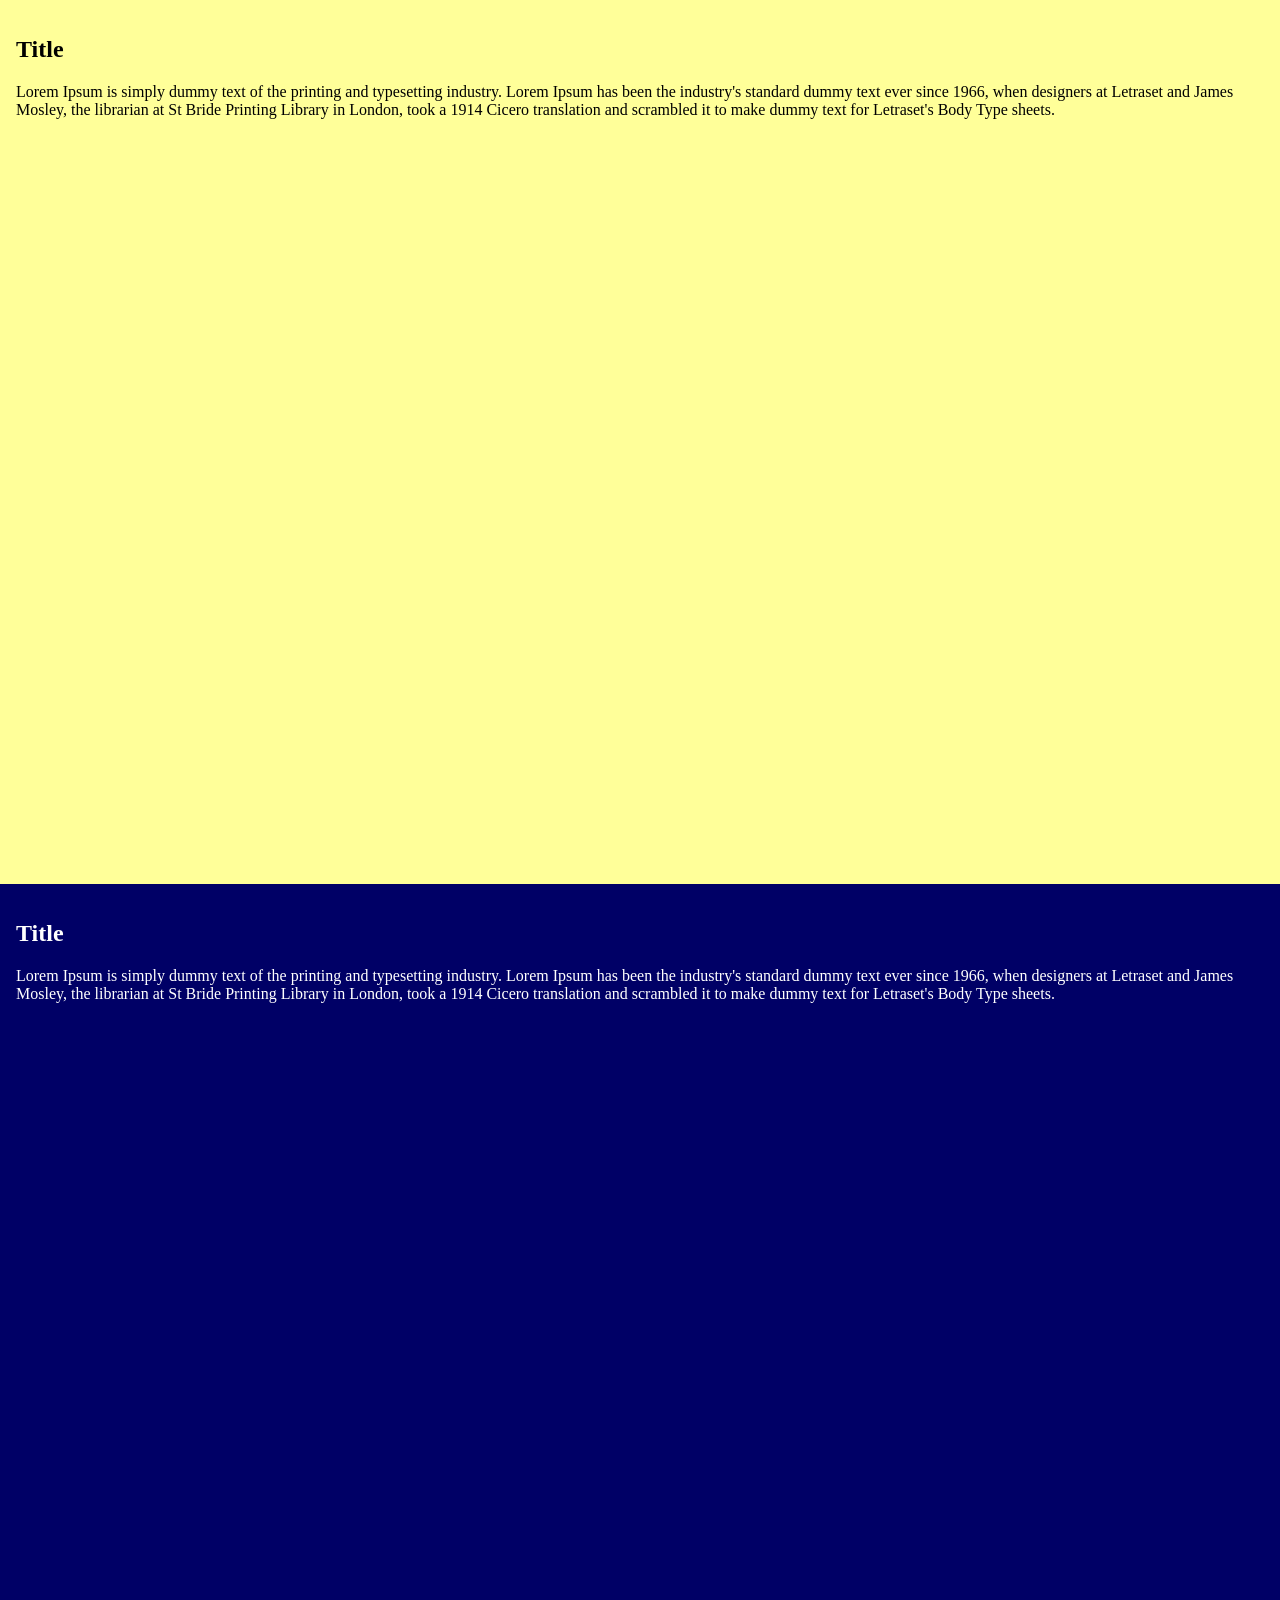
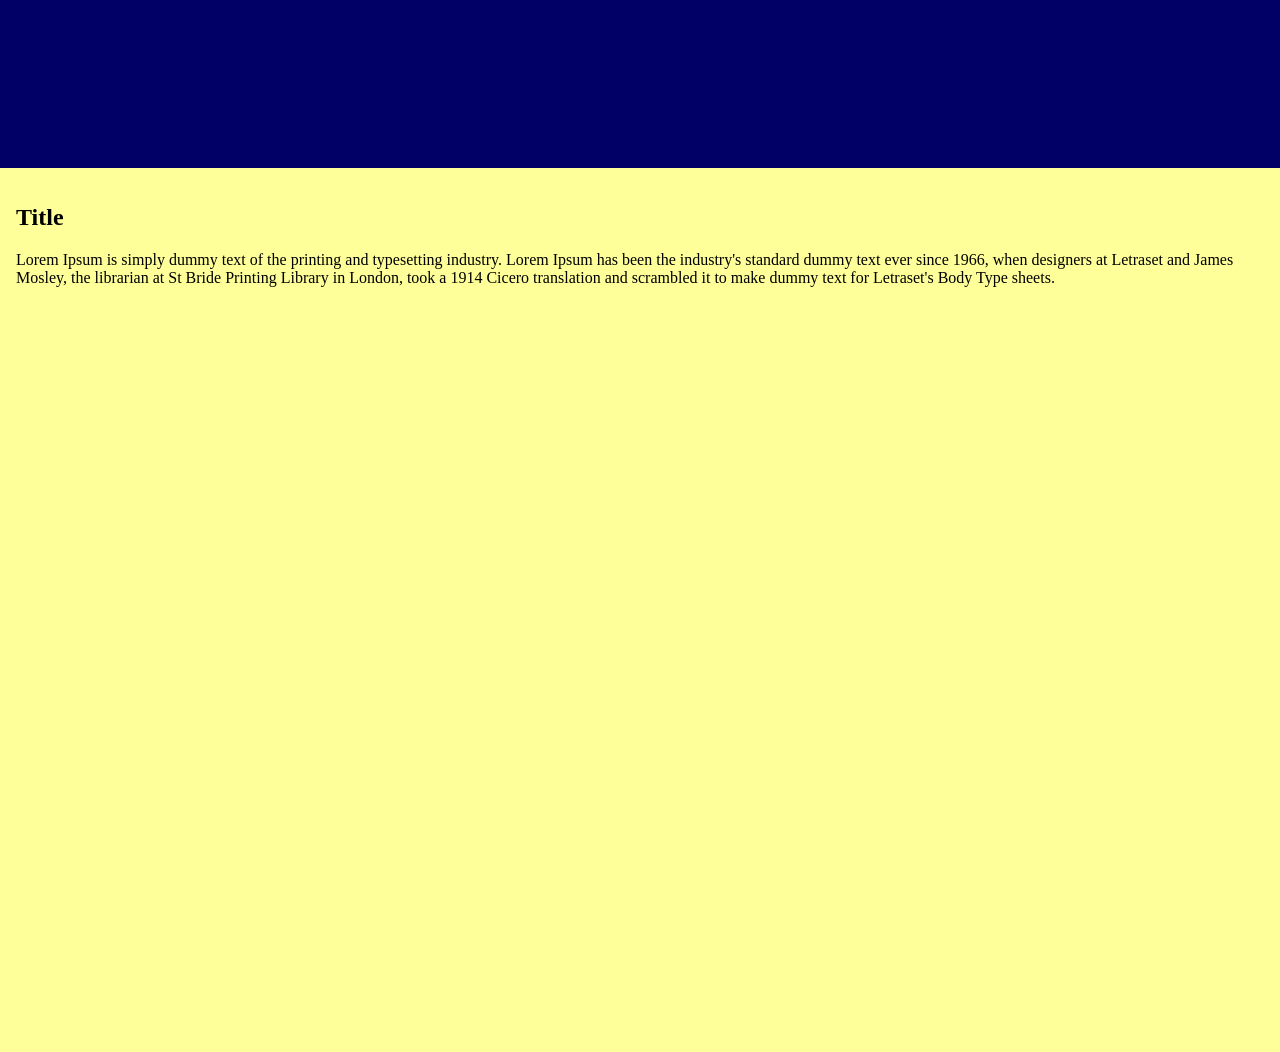
==== index.html @ 9110fb70 "start jeg legget basic ksetch, sekjsoner med artikler mer riktig bagrunn for section" ====
<!DOCTYPE html>
<html lang="en">
<head>
    <meta charset="UTF-8">
    <meta name="viewport" content="width=device-width, initial-scale=1.0">

    <link rel="stylesheet" href="css/style.css">
    <title>Bier</title>
</head>
<body>
    <!-- Første delen -->
    <section class="yellow-section">
        <h2>Title</h2>
        <article>
            <p>Lorem Ipsum is simply dummy text of the printing and typesetting industry. Lorem Ipsum has been the industry's standard dummy text ever since 1966, when designers at Letraset and James Mosley, the librarian at St Bride Printing Library in London, took a 1914 Cicero translation and scrambled it to make dummy text for Letraset's Body Type sheets.</p>
        </article>
    </section>
    
    <!-- Andre delen -->
    <section class="blue-section">
        <h2>Title</h2>
        <article>
            <p>Lorem Ipsum is simply dummy text of the printing and typesetting industry. Lorem Ipsum has been the industry's standard dummy text ever since 1966, when designers at Letraset and James Mosley, the librarian at St Bride Printing Library in London, took a 1914 Cicero translation and scrambled it to make dummy text for Letraset's Body Type sheets.</p>
        </article>
    </section>

    <!-- Tredje delen -->
    <section class="yellow-section">
        <h2>Title</h2>
        <article>
            <p>Lorem Ipsum is simply dummy text of the printing and typesetting industry. Lorem Ipsum has been the industry's standard dummy text ever since 1966, when designers at Letraset and James Mosley, the librarian at St Bride Printing Library in London, took a 1914 Cicero translation and scrambled it to make dummy text for Letraset's Body Type sheets.</p>
        </article>
    </section>

    
</body>
</html>
---- css/style.css ----
html, body{
    margin: 0;
    padding: 0;
}

.yellow-section{
    background-color: #ffff99;
    padding: 1rem;
    height: 852px;
}

.blue-section{
    background-color: #000066;
    padding: 1rem;
    color: #ffffff;
    height: 852px;
}
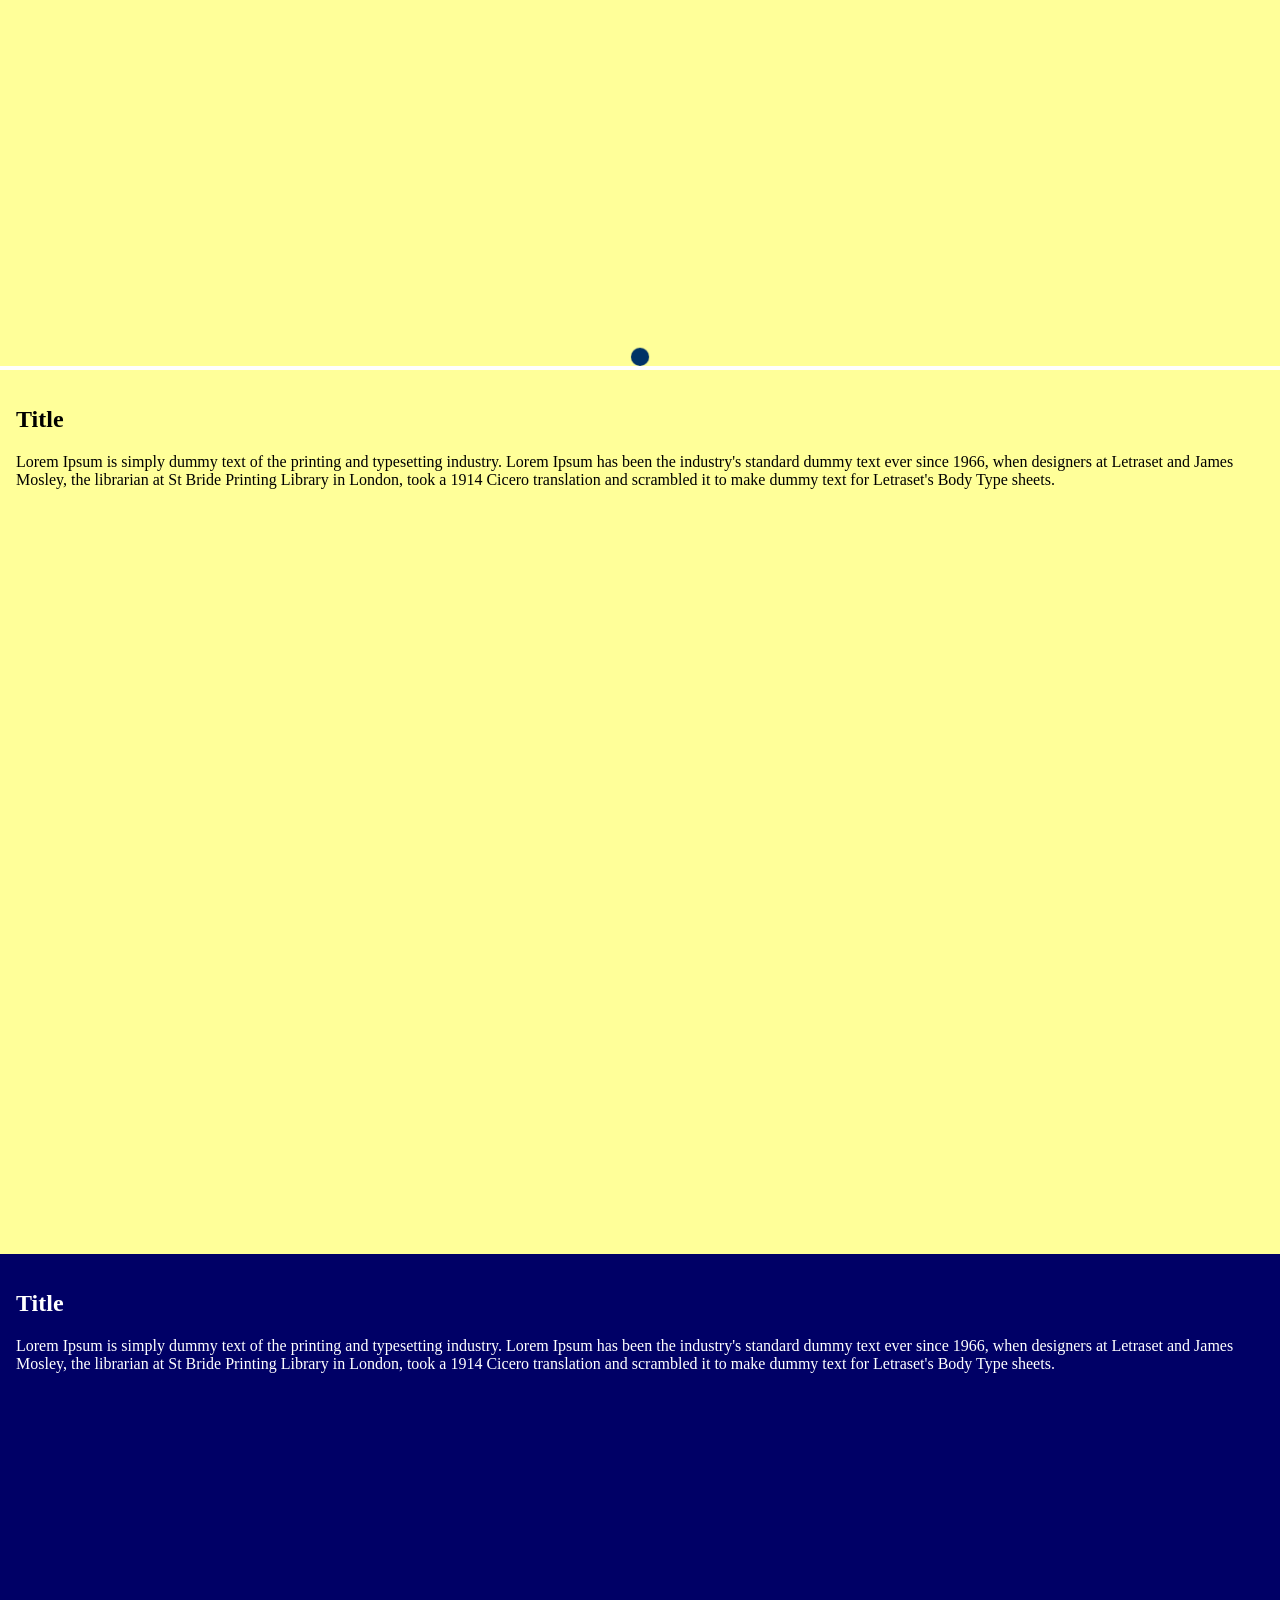
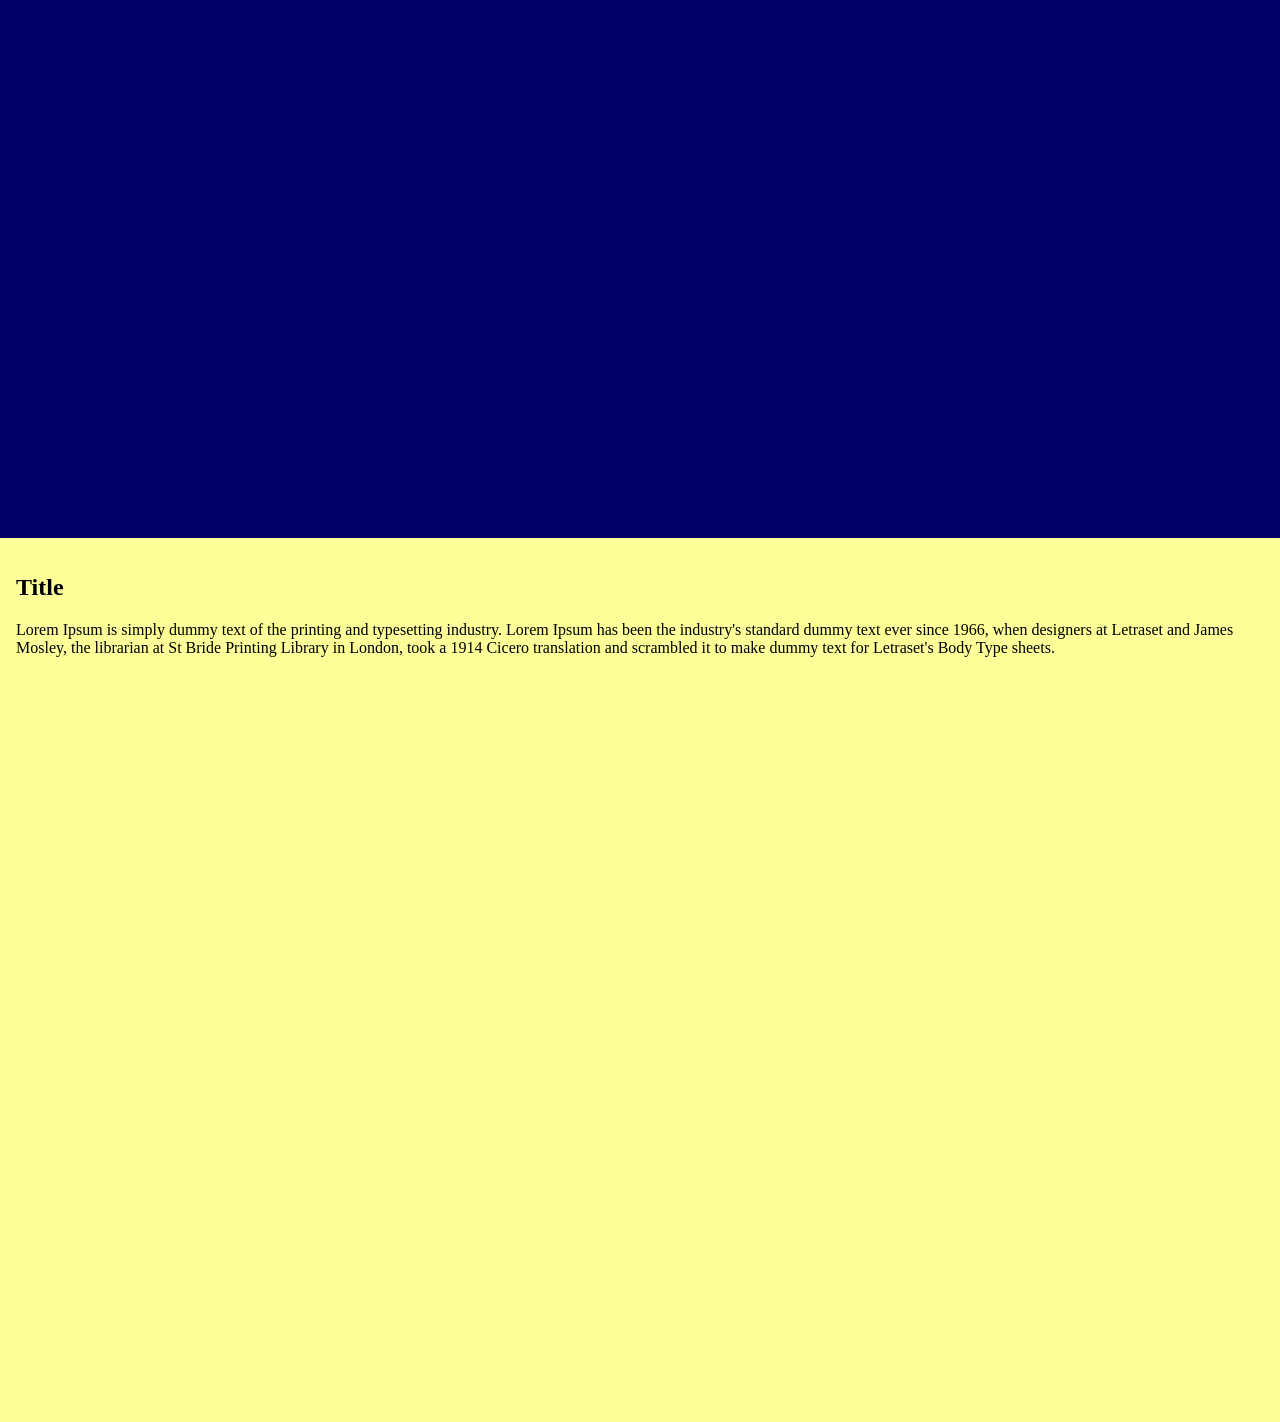
==== commit 67af74b8: "add simple move animation for bee" ====
--- a/index.html
+++ b/index.html
@@ -8,6 +8,8 @@
     <title>Bier</title>
 </head>
 <body>
+    <canvas id="draw-area"></canvas>
+
     <!-- Første delen -->
     <section class="yellow-section">
         <h2>Title</h2>
@@ -32,6 +34,8 @@
         </article>
     </section>
 
+    <script src="javaScript/bierAnimasjon.js"></script>
+
     
 </body>
 </html>
--- a/css/style.css
+++ b/css/style.css
@@ -16,3 +16,7 @@
     height: 852px;
 }
 
+#draw-area{
+    background-color: #ffff99;
+    width: 100%;
+}
